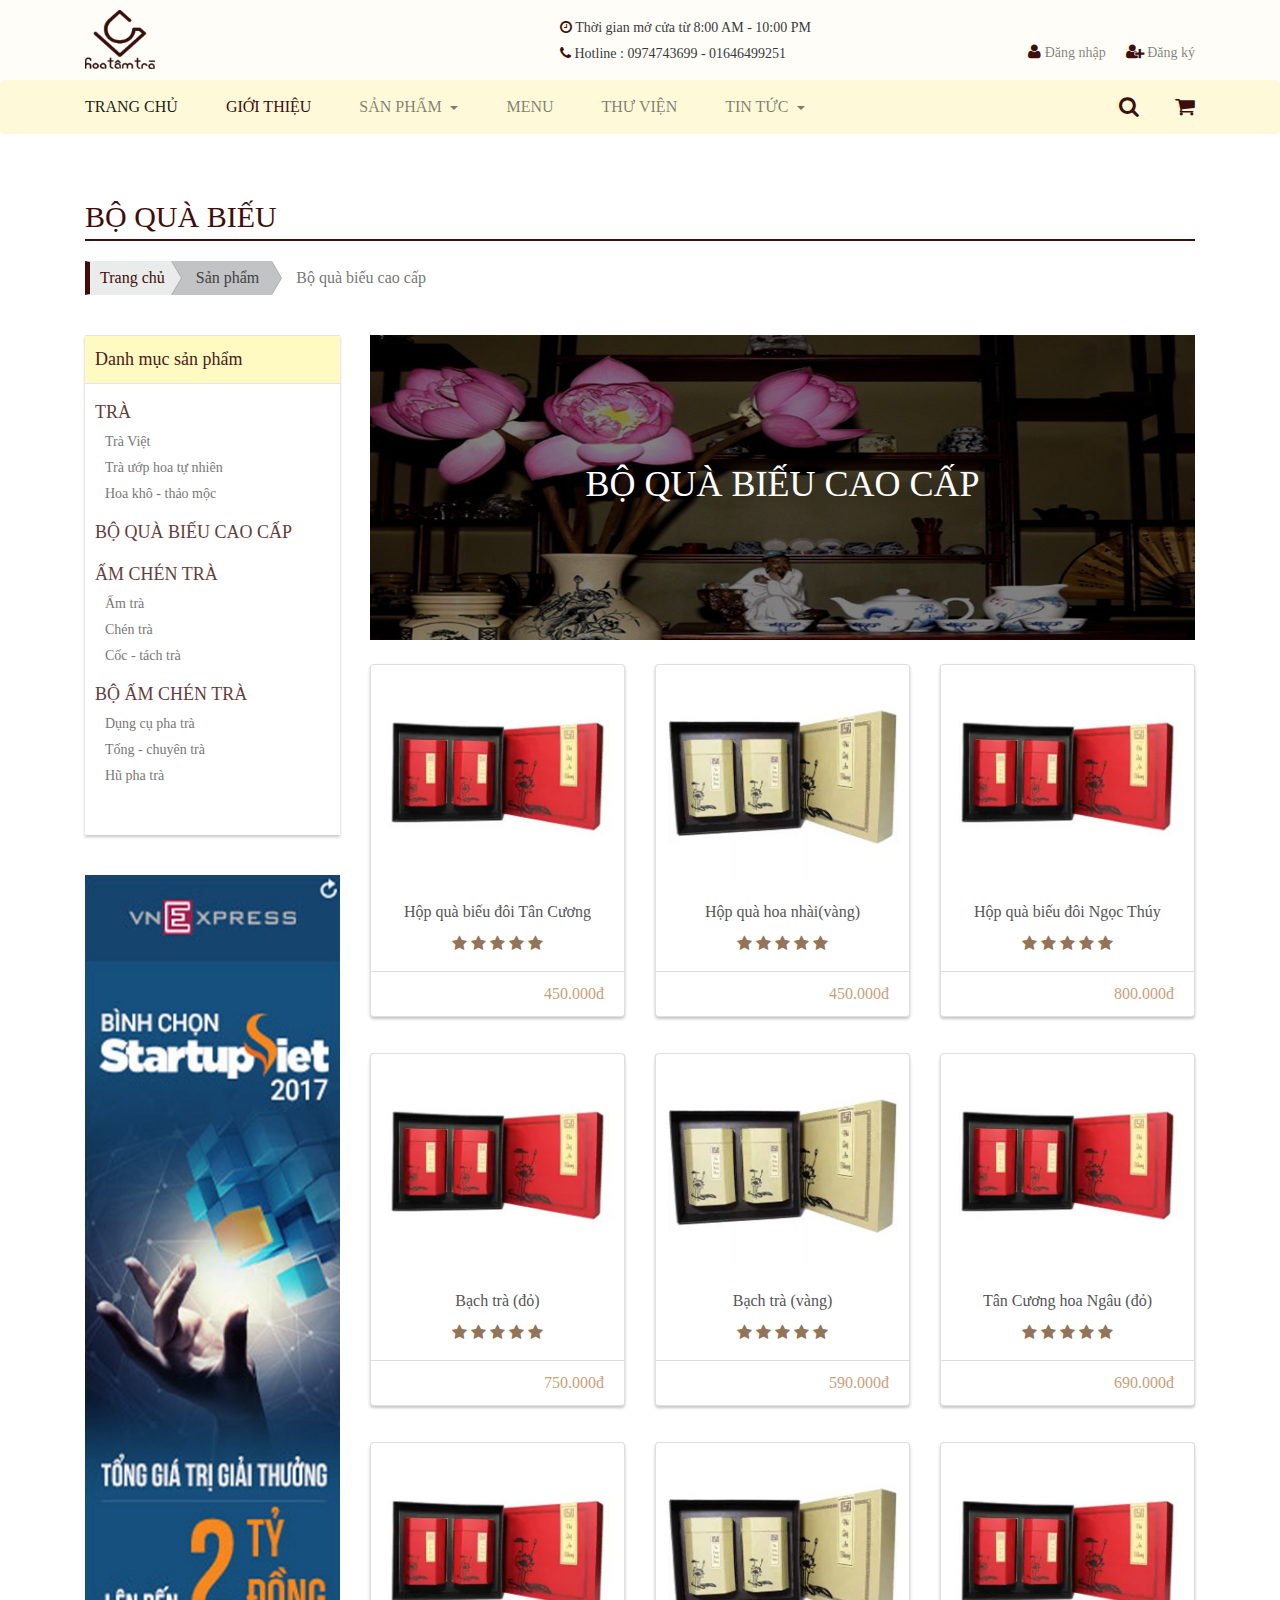
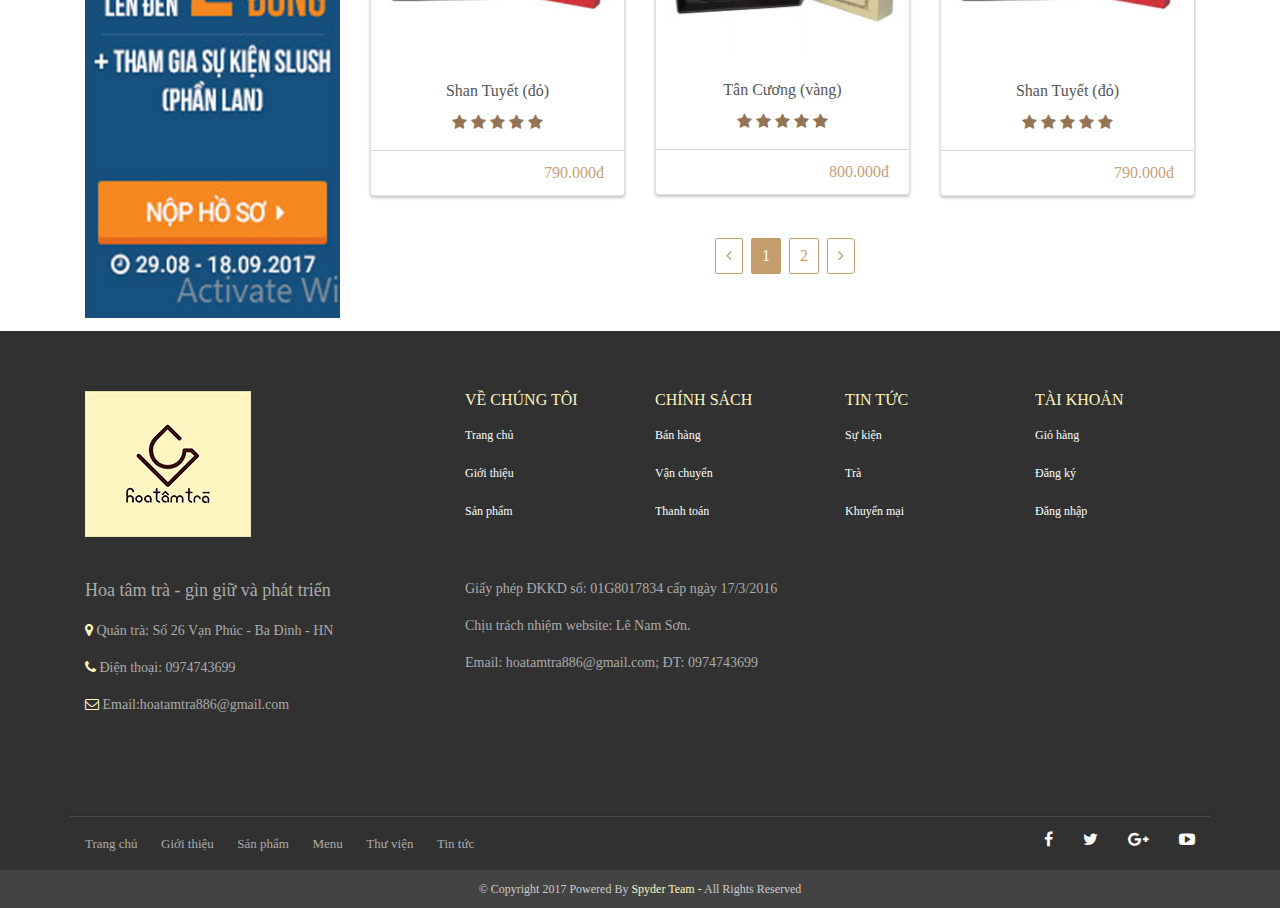
==== sanpham-quabieu.html @ 13c74caa "new" ====
<!DOCTYPE html>
	<html lang="en">
	<head>
		<title> BỘ QUÀ BIẾU CAO CẤP </title>
    <meta charset="utf-8">
    <meta name="viewport" content="width=device-width, initial-scale=1">
    <script type="text/javascript" src="vendor/bootstrap.js"></script>
    <link rel="stylesheet" href="vendor/bootstrap.css">
    <link rel="stylesheet" href="style.css">
    <link rel="stylesheet" href="css-js/sanpham.css">
    <link rel="stylesheet" href="vendor/font-awesome.css">
    <link rel="shortcut icon" href="images/logo.png">
    <link rel="stylesheet" href="css-js/breadcrumb.css">
    <script src="css-js/index.js"></script>
	</head>
	<body>

		<div class="header">
        <div class="container">
            <div class="row">
                <div class="col-lg-5 col-md-2 col-sm-4 col-xs-12">
                    <img class="logo-header" src="images/logo.png" alt="">
                </div>
                
                <div class="col-lg-4 col-md-6 col-sm-8 hidden-xs-down time-open">
                    <p class="text-icon giampt hidden-md-down1"><i class="fa fa-clock-o nau"> </i> Thời gian mở cửa từ 8:00 AM - 10:00 PM</p>
                    <p class="text-icon hidden-md-down1"><i class="fa fa-phone nau"></i> Hotline : 0974743699 - 01646499251</p>
                </div>
                <div class="col-lg-3 col-md-4 hidden-sm-down hidden-xs-down text-sm-right icon-user ">
                    <i class="fa fa-user nau"></i><span class="textdkdn mr-1"><a href="dangnhap.html"> Đăng nhập</a></span>
                    <i class="fa fa-user-plus nau "></i><span class="textdkdn"><a href="dangky.html"> Đăng ký</a></span>
                </div>
            </div>
        </div>
    </div>
    <!-- end header -->
    
    <div class="khoinavbar">
        <nav class="navbar navbar-light bg-vang">
            <div class="container">
                <div class="row">
                    <div class="col-sm-12">
                        
                        <button class="navbar-toggler hidden-md-up" type="button" data-toggle="collapse" data-target="#exCollapsingNavbar2">
                        </button>

                        <span class="icon-responsive hidden-md-up">
                        <a href="" class="mr-2"><i class="fa fa-search nau"></i></a>
                        <a href="" class="mr-2"><i class="fa fa-shopping-cart nau"></i></a>
                        <a href="dangnhap.html" class="mr-2"><i class="fa fa fa-user nau"></i></a>
                        <a href="dangky.html" class=""><i class="fa fa fa-user-plus nau"></i></a>
                        </span>

                        <div class="collapse navbar-toggleable-sm" id="exCollapsingNavbar2">
                            <ul class="nav navbar-nav">
                                <li class="nav-item active">
                                    <a class="nav-link" href="index.html">TRANG CHỦ <span class="sr-only">(current)</span></a>
                                </li>
                                <li class="nav-item ml-3">
                                    <a class="nav-link nau " href="gioithieu.html">GIỚI THIỆU</a>
                                </li>

                                <li class="noidunghtt nav-item ml-3 ">
                                    <a class="nav-link dropdown-toggle" data-toggle="dropdown" href="sanpham.html">SẢN PHẨM </a>

                                    <ul class="dropdown-menu hidden-md-up "> <!-- dropdown mobile -->
                                      <li><a href="sanpham-tra.html">Trà</a></li>
                                      <li><a href="sanpham-quabieu.html">Bộ quà biếu cao cấp</a></li>
                                      <li><a href="sanpham-amchen.html">Ấm chén trà</a></li>
                                      <li><a href="sanpham-boamchen.html">Bộ ấm chén trà</a></li>
                                    </ul>
                                

                                    <ul class="dropdown-menu-hoatamtra hidden-sm-down "> <!-- dropdown desktop -->
                                        
                                    <li><a href="sanpham-tra.html">Trà</a></li>
                                    <li><a href="sanpham-quabieu.html">Bộ quà biếu cao cấp</a></li>
                                    <li><a href="sanpham-amchen.html">Ấm chén trà</a></li>
                                    <li><a href="sanpham-boamchen.html">Bộ ấm chén trà</a></li>
                                    
                                </ul>
                                  </li>

                                <li class="nav-item ml-3">
                                    <a class="nav-link" href="menu.html">MENU</a>
                                </li>
                                <li class="nav-item ml-3">
                                    <a class="nav-link" href="thuvien.html">THƯ VIỆN</a>
                                </li>

                                <li class="noidunghtt nav-item ml-3 ">
                                    <a class="nav-link dropdown-toggle" data-toggle="dropdown" href="tintuc.html">TIN TỨC </a>

                                    <ul class="dropdown-menu hidden-md-up "> <!-- dropdown mobile -->
                                      <li><a href="tintuc-tra.html">Trà</a></li>
                                      <li><a href="tintuc-chung.html">Tin tức chung</a></li>
                                      <li><a href="tintuc-km.html">Khuyến mại</a></li>
                                      
                                    </ul>
                                

                                    <ul class="dropdown-menu-hoatamtra hidden-sm-down "> <!-- dropdown desktop -->
                                        
                                    <li><a href="tintuc-tra.html">Trà</a></li>
                                    <li><a href="tintuc-chung.html">Tin tức chung</a></li>
                                    <li><a href="tintuc-km.html">Khuyến mại</a></li>
                                    
                                    
                                </ul>
                                  </li>                               

                                <li class="icon-navbar nav-item float-sm-right hidden-sm-down">
                                    <a class="nav-link nau d-inline-block mr-1" href="#"><i class="fa fa-search fa-lg"></i></a>
                                    <a class="nav-link nau d-inline-block" href="#"><i class="fa fa-shopping-cart fa-lg"></i></a>
                                </li>
                            </ul>
                        </div>
                    </div>
                    </div>
        </div>
        </nav>      
    </div><!-- end khoinavbar -->

    <div class="tatcasanpham">
        <div class="container">
            <div class="row">

                <div class="col-sm-12">  <!-- breadcrumb -->
                    <div class="chutieude">BỘ QUÀ BIẾU</div>
                    <div class="khoibreadcrumb">
                        <div class="btn-group btn-breadcrumb">
                            <a href="index.html" class="btn btn-xam bc1">Trang chủ</a>
                            <a href="sanpham.html" class="btn btn-xamdam">Sản phẩm</a>
                            <a href="" class="btn btn-null">Bộ quà biếu cao cấp</a>
                        </div>
                    </div>
                </div> <!-- end col-sm-12 -->

                <div class="col-md-3 col-sm-12 "> <!-- sidebar trái -->

                	<div class="sidebar-sanpham">
                		<div class="motkhoiwidget">
                			<div class="tieudewidget">Danh mục sản phẩm</div>
                			<div class="tieude-danhmuc">
                				<a href="sanpham-tra.html">TRÀ</a>
                			</div>

                			<div class="khoidanhmuc">
                				<div class="danhmuc"><a href="">Trà Việt</a></div>
                				<div class="danhmuc"><a href="">Trà ướp hoa tự nhiên</a></div>
                				<div class="danhmuc"><a href="">Hoa khô - thảo mộc</a></div>
                			</div>

                			<div class="tieude-danhmuc">
                				<a href="sanpham-quabieu.html">BỘ QUÀ BIẾU CAO CẤP</a>
                			</div>

                			<div class="tieude-danhmuc">
                				<a href="sanpham-amchen.html">ẤM CHÉN TRÀ</a>
                			</div>

                			<div class="khoidanhmuc">
                				<div class="danhmuc"><a href="">Ấm trà</a></div>
                				<div class="danhmuc"><a href="">Chén trà</a></div>
                				<div class="danhmuc"><a href="">Cốc - tách trà</a></div>
                			</div>

                			<div class="tieude-danhmuc">
                				<a href="sanpham-boamchen.html">BỘ ẤM CHÉN TRÀ</a>
                			</div>

                			<div class="khoidanhmuc">
                				<div class="danhmuc"><a href="">Dụng cụ pha trà</a></div>
                				<div class="danhmuc"><a href="">Tống - chuyên trà</a></div>
                				<div class="danhmuc"><a href="">Hũ pha trà</a></div>
                			</div>


                			
                		</div>
                	</div> <!-- end sidebar-sanpham -->

                	<div class="sidebar-quangcao hidden-sm-down">

                		<img src="images/sidebar/sidebar1.jpg" alt="" class="img-fluid">
                		
                	</div> <!-- end sidebar-quangcao -->
                	
                </div> <!-- end col-3 -->




                <div class="col-md-9"> <!-- nội dung bên phải -->

                	<div class="tatca-nd">
						<div class="row">
							<div class="col-sm-12">
                	<div class="wrap-banner">
                		
                		<div class="text-banner">BỘ QUÀ BIẾU CAO CẤP</div>
                	</div>
                	</div>

                	<div class="col-lg-4 col-sm-6 text-xs-center pt-2"> <!-- một khối sản phẩm -->
                    <div class="card">
                        <div class="boanhsp">
                            <img class="card-img-top img-fluid anhsanpham" src="images/sanpham/boquabieu/1.jpg" alt="Card image cap">
                            <div class="nenden"></div>
                            <a class="linkicon" href="sanpham-tra-boquabieu.html"><i class="fa fa-search fa-lg iconmua1"></i></a>
                            <a class="linkicon" href=""><i class="fa fa-shopping-cart fa-lg iconmua2"></i></a>
                        </div>
                        <div class="card-block ">
                            <a class="link-card" href="sanpham-tra-boquabieu.html"><h4 class="card-title den555">Hộp quà biếu đôi Tân Cương</h4></a>

                            <div class="sao">
                            <i class="fa fa-star"></i>
                            <i class="fa fa-star"></i>
                            <i class="fa fa-star"></i>
                            <i class="fa fa-star"></i>
                            <i class="fa fa-star"></i>
                            </div>
                            
                        </div>
                        <div class="view-price">
                            <p class="card-text vangnau">450.000đ</p> 
                        </div>
                    </div>
                </div> <!-- end một khối sản phẩm -->

                <div class="col-lg-4 col-sm-6 text-xs-center pt-2"> <!-- một khối sản phẩm -->
                    <div class="card">
                        <div class="boanhsp">
                            <img class="card-img-top img-fluid anhsanpham" src="images/sanpham/boquabieu/2.jpg" alt="Card image cap">
                            <div class="nenden"></div>
                            <a class="linkicon" href=""><i class="fa fa-search fa-lg iconmua1"></i></a>
                            <a class="linkicon" href=""><i class="fa fa-shopping-cart fa-lg iconmua2"></i></a>
                        </div>
                        <div class="card-block ">
                            <a class="link-card" href=""><h4 class="card-title den555">Hộp quà hoa nhài(vàng)</h4></a>

                            <div class="sao">
                            <i class="fa fa-star"></i>
                            <i class="fa fa-star"></i>
                            <i class="fa fa-star"></i>
                            <i class="fa fa-star"></i>
                            <i class="fa fa-star"></i>
                            </div>
                            
                        </div>
                        <div class="view-price">
                            <p class="card-text vangnau">450.000đ</p>
                        </div>
                    </div>
                </div> <!-- end một khối sản phẩm -->

                <div class="col-lg-4 col-sm-6 text-xs-center pt-2"> <!-- một khối sản phẩm -->
                    <div class="card">
                        <div class="boanhsp">
                            <img class="card-img-top img-fluid anhsanpham" src="images/sanpham/boquabieu/1.jpg" alt="Card image cap">
                            <div class="nenden"></div>
                            <a class="linkicon" href=""><i class="fa fa-search fa-lg iconmua1"></i></a>
                            <a class="linkicon" href=""><i class="fa fa-shopping-cart fa-lg iconmua2"></i></a>
                        </div>
                        <div class="card-block ">
                            <a class="link-card" href=""><h4 class="card-title den555">Hộp quà biếu đôi Ngọc Thúy</h4></a>

                            <div class="sao">
                            <i class="fa fa-star"></i>
                            <i class="fa fa-star"></i>
                            <i class="fa fa-star"></i>
                            <i class="fa fa-star"></i>
                            <i class="fa fa-star"></i>
                            </div>
                            
                        </div>
                        <div class="view-price">
                            <p class="card-text vangnau">800.000đ</p>
                        </div>
                    </div>
                </div> <!-- end một khối sản phẩm -->

                <div class="col-lg-4 col-sm-6 text-xs-center pt-2"> <!-- một khối sản phẩm -->
                    <div class="card">
                        <div class="boanhsp">
                            <img class="card-img-top img-fluid anhsanpham" src="images/sanpham/boquabieu/1.jpg" alt="Card image cap">
                            <div class="nenden"></div>
                            <a class="linkicon" href=""><i class="fa fa-search fa-lg iconmua1"></i></a>
                            <a class="linkicon" href=""><i class="fa fa-shopping-cart fa-lg iconmua2"></i></a>
                        </div>
                        <div class="card-block ">
                            <a class="link-card" href=""><h4 class="card-title den555">Bạch trà (đỏ)</h4></a>

                            <div class="sao">
                            <i class="fa fa-star"></i>
                            <i class="fa fa-star"></i>
                            <i class="fa fa-star"></i>
                            <i class="fa fa-star"></i>
                            <i class="fa fa-star"></i>
                            </div>
                            
                        </div>
                        <div class="view-price">
                            <p class="card-text vangnau">750.000đ</p>
                        </div>
                    </div>
                </div> <!-- end một khối sản phẩm -->

                <div class="col-lg-4 col-sm-6 text-xs-center pt-2"> <!-- một khối sản phẩm -->
                    <div class="card">
                        <div class="boanhsp">
                            <img class="card-img-top img-fluid anhsanpham" src="images/sanpham/boquabieu/2.jpg" alt="Card image cap">
                            <div class="nenden"></div>
                            <a class="linkicon" href=""><i class="fa fa-search fa-lg iconmua1"></i></a>
                            <a class="linkicon" href=""><i class="fa fa-shopping-cart fa-lg iconmua2"></i></a>
                        </div>
                        <div class="card-block ">
                            <a class="link-card" href=""><h4 class="card-title den555">Bạch trà (vàng)</h4></a>

                            <div class="sao">
                            <i class="fa fa-star"></i>
                            <i class="fa fa-star"></i>
                            <i class="fa fa-star"></i>
                            <i class="fa fa-star"></i>
                            <i class="fa fa-star"></i>
                            </div>
                            
                        </div>
                        <div class="view-price">
                            <p class="card-text vangnau">590.000đ</p>
                        </div>
                    </div>
                </div> <!-- end một khối sản phẩm -->

                <div class="col-lg-4 col-sm-6 text-xs-center pt-2"> <!-- một khối sản phẩm -->
                    <div class="card">
                        <div class="boanhsp">
                            <img class="card-img-top img-fluid anhsanpham" src="images/sanpham/boquabieu/1.jpg" alt="Card image cap">
                            <div class="nenden"></div>
                            <a class="linkicon" href=""><i class="fa fa-search fa-lg iconmua1"></i></a>
                            <a class="linkicon" href=""><i class="fa fa-shopping-cart fa-lg iconmua2"></i></a>
                        </div>
                        <div class="card-block ">
                            <a class="link-card" href=""><h4 class="card-title den555">Tân Cương hoa Ngâu (đỏ)</h4></a>

                            <div class="sao">
                            <i class="fa fa-star"></i>
                            <i class="fa fa-star"></i>
                            <i class="fa fa-star"></i>
                            <i class="fa fa-star"></i>
                            <i class="fa fa-star"></i>
                            </div>
                            
                        </div>
                        <div class="view-price">
                            <p class="card-text vangnau">690.000đ</p>
                        </div>
                    </div>
                </div> <!-- end một khối sản phẩm -->

                <div class="col-lg-4 col-sm-6 text-xs-center pt-2"> <!-- một khối sản phẩm -->
                    <div class="card">
                        <div class="boanhsp">
                            <img class="card-img-top img-fluid anhsanpham" src="images/sanpham/boquabieu/1.jpg" alt="Card image cap">
                            <div class="nenden"></div>
                            <a class="linkicon" href=""><i class="fa fa-search fa-lg iconmua1"></i></a>
                            <a class="linkicon" href=""><i class="fa fa-shopping-cart fa-lg iconmua2"></i></a>
                        </div>
                        <div class="card-block ">
                            <a class="link-card" href=""><h4 class="card-title den555">Shan Tuyết (đỏ)</h4></a>

                            <div class="sao">
                            <i class="fa fa-star"></i>
                            <i class="fa fa-star"></i>
                            <i class="fa fa-star"></i>
                            <i class="fa fa-star"></i>
                            <i class="fa fa-star"></i>
                            </div>
                            
                        </div>
                        <div class="view-price">
                            <p class="card-text vangnau">790.000đ</p>
                        </div>
                    </div>
                </div> <!-- end một khối sản phẩm -->

                <div class="col-lg-4 col-sm-6 text-xs-center pt-2"> <!-- một khối sản phẩm -->
                    <div class="card">
                        <div class="boanhsp">
                            <img class="card-img-top img-fluid anhsanpham" src="images/sanpham/boquabieu/2.jpg" alt="Card image cap">
                            <div class="nenden"></div>
                            <a class="linkicon" href=""><i class="fa fa-search fa-lg iconmua1"></i></a>
                            <a class="linkicon" href=""><i class="fa fa-shopping-cart fa-lg iconmua2"></i></a>
                        </div>
                        <div class="card-block ">
                            <a class="link-card" href=""><h4 class="card-title den555">Tân Cương (vàng)</h4></a>

                            <div class="sao">
                            <i class="fa fa-star"></i>
                            <i class="fa fa-star"></i>
                            <i class="fa fa-star"></i>
                            <i class="fa fa-star"></i>
                            <i class="fa fa-star"></i>
                            </div>
                            
                        </div>
                        <div class="view-price">
                            <p class="card-text vangnau">800.000đ</p>
                        </div>
                    </div>
                </div> <!-- end một khối sản phẩm -->

                <div class="col-lg-4 col-sm-6 text-xs-center pt-2"> <!-- một khối sản phẩm -->
                    <div class="card">
                        <div class="boanhsp">
                            <img class="card-img-top img-fluid anhsanpham" src="images/sanpham/boquabieu/1.jpg" alt="Card image cap">
                            <div class="nenden"></div>
                            <a class="linkicon" href=""><i class="fa fa-search fa-lg iconmua1"></i></a>
                            <a class="linkicon" href=""><i class="fa fa-shopping-cart fa-lg iconmua2"></i></a>
                        </div>
                        <div class="card-block ">
                            <a class="link-card" href=""><h4 class="card-title den555">Shan Tuyết (đỏ)</h4></a>

                            <div class="sao">
                            <i class="fa fa-star"></i>
                            <i class="fa fa-star"></i>
                            <i class="fa fa-star"></i>
                            <i class="fa fa-star"></i>
                            <i class="fa fa-star"></i>
                            </div>
                            
                        </div>
                        <div class="view-price">
                            <p class="card-text vangnau">790.000đ</p>
                        </div>
                    </div>
                </div> <!-- end một khối sản phẩm -->

                <div class="col-sm-12 text-xs-center">                       
                        <ul class="pagination ">
                            <li class="page-item disabled-nau">
                                <a class="page-link" href="#" aria-label="Previous">
                                <span aria-hidden="true"><i class="fa fa-angle-left"></i></span>
                                <span class="sr-only">Previous</span>
                              </a>
                            </li>
                            <li class="page-item active-nau"><a class="page-link" href="">1</a></li>
                            <li class="page-item"><a class="page-link" href="">2</a></li>
                            
                            <li class="page-item">
                                <a class="page-link" href="" aria-label="Next">
                                <span aria-hidden="true"><i class="fa fa-angle-right"></i></span>

                                <span class="sr-only">Next</span>
                              </a>
                            </li>
                        </ul>
                    
                 </div> <!-- end col-sm-12 -->

                	</div>
                	</div> <!-- end tatca-nd -->
                </div> <!-- end col-9 -->


            </div>
        </div>
    </div> <!-- end tatcasanpham -->

    <div class="khoifooter">
        <div class="footer-tren">
            <div class="container">
                <div class="row">
                    <div class="col-lg-4">
                        <img src="images/logo-vang.png" alt="">
                        <p class="slogan">Hoa tâm trà - gìn giữ và phát triển</p>
                        <p><i class="fa fa-map-marker vang"> </i> Quán trà: Số 26 Vạn Phúc - Ba Đình - HN</p>
                        <p><i class="fa fa-phone vang"></i> Điện thoại: 0974743699</p>
                        <p><i class="fa fa-envelope-o vang"></i> Email:hoatamtra886@gmail.com</p>
                    </div> <!-- end col-4 -->

                    <div class="col-lg-8">
                        <div class="row">

                    <div class="col-lg-3 col-md-3 tieudevang">
                        
                                <h6 class="vang">VỀ CHÚNG TÔI</h6>
                                <a class="d-block" href="index.html">Trang chủ</a>
                                <a class="d-block" href="gioithieu.html">Giới thiệu</a>
                                <a class="d-block" href="sanpham.html">Sản phẩm</a>
                            </div>
                            <div class="col-lg-3 col-md-3 tieudevang ">
                                <h6 class="vang">CHÍNH SÁCH </h6>
                                <a class="d-block" href="">Bán hàng</a>
                                <a class="d-block" href="">Vận chuyển</a>
                                <a class="d-block" href="">Thanh toán</a>
                            </div>

                            <div class="col-lg-3 col-md-3 tieudevang">
                        
                                <h6 class="vang">TIN TỨC</h6>
                                <a class="d-block" href="tintuc-chung.html">Sự kiện</a>
                                <a class="d-block" href="tintuc-tra.html">Trà</a>
                                <a class="d-block" href="tintuc-km.html">Khuyến mại</a>
                            </div>

                            <div class="col-lg-3 col-md-3 tieudevang">
                                <h6 class="vang">TÀI KHOẢN</h6>
                                <a class="d-block" href="">Giỏ hàng</a>
                                <a class="d-block" href="dangky.html">Đăng ký</a>
                                <a class="d-block" href="dangnhap.html">Đăng nhập</a>
                            </div>

                            <div class="col-lg-6 col-md-6 pt-3 ">
                                <p>Giấy phép ĐKKD số: 01G8017834 cấp ngày 17/3/2016 </p>
                                <p>Chịu trách nhiệm website: Lê Nam Sơn.</p>
                                <p>Email: hoatamtra886@gmail.com; ĐT: 0974743699</p>
                            </div>

                            <div class="col-lg-1 col-md-1"></div>
                            <div class="col-lg-5 col-md-5 pt-3 pb-1 ">
                                <iframe src="https://www.facebook.com/plugins/page.php?href=https%3A%2F%2Fwww.facebook.com%2Fhoatamtra&tabs=timeline&width=300&height=220&small_header=false&adapt_container_width=true&hide_cover=false&show_facepile=true&appId" width="300" height="215" style="border:none;overflow:hidden" scrolling="no" frameborder="0" allowTransparency="true"></iframe>
                            </div>
                            
                        </div>
                    </div> <!-- end col-8 -->
                                         
                           
                    <div class="col-lg-12">
                        <div class="row">
                            <hr class="hrtrang">
                        </div>
                    </div>
                    <div class="khoiduoi col-lg-12">
                        <div class="row">
                            <div class="col-lg-7 col-md-8">
                                <ul>
                                    <li>
                                        <a href="index.html">Trang chủ</a>
                                        <a href="gioithieu.html">Giới thiệu</a>
                                        <a href="sanpham.html">Sản phẩm</a>
                                        <a href="menu.html">Menu</a>
                                        <a href="thuvien.html">Thư viện</a>
                                        <a href="tintuc.html">Tin tức</a>
                                    </li>
                                </ul>
                            </div>
                            <div class="col-lg-5 col-md-4 pb-1 ">
                                <a href=""><i class="fa fa-youtube-play fa-lg "></i></a>
                                <a href=""><i class="fa fa-google-plus fa-lg"></i></a>
                                <a href=""><i class="fa fa-twitter fa-lg"></i></a>
                                <a href="https://www.facebook.com/hoatamtra/"><i class="fa fa-facebook fa-lg"></i></a>
                            </div>
                        </div>
                    </div>
                </div>
            </div>
            <!-- end container -->
        </div>
        <!-- end footer-tren -->
        <div class="footer-duoi text-xs-center">
            <div class="container">
                <div class="row">
                    <div class="col-lg-12">
                        <div class="banquyen">© Copyright 2017 Powered By <span style="color: #fef5c0;">Spyder Team -</span> All Rights Reserved </div>
                    </div>
                </div>
            </div>
        </div> <!-- end footer-duoi -->
    </div> <!-- end khoifooter -->
		
	</body>
	</html>
---- style.css ----
*{
	margin: 0; padding: 0;
	box-sizing: border-box;
} 

body{
	width:100% ;
	height:100% ;
	font-family: tahoma;
}

html{
	width: 100%;
	height: 100%;
}


/*---màu sắc chủ đạo---*/
.nau{
	color: #3d0e0a !important;
}

.naunhat{
	color: #643e3b !important;
}

.vangnau{
	color: #c7a17a !important;
}

.den333{
	color: #333333 !important;
}
.den9c{
	color: #9c9c9c !important;
}

.den555{
	color: #555555 !important;
}

.vang{
	color: #fef5c0;
}
.vangnhat{
	color: #fcf8e6;
}

.trangdf8{
	color: #fffdf8;
}

.trangfc{
	color: #fbfcfc;
}

.xamf3{
	color: #f3f2ed;
}

/*------------------------*/

/*css cho navbar*/
.bg-vang{
	background-color: rgba(254, 245, 192, 0.6);
}

.navbar{
	padding: 0;
}


.nav-link:hover{
	color: #3d0e0a !important;
}

.nav-item{
	
	padding-top: 0.5rem;
	padding-bottom: 0.5rem;
}

.dropdown-menu-hoatamtra{
	padding-left: 10px;
	padding-right: 10px;
	padding-top: 10px;
	left: -10px;
	margin-top: 7px;
	position: absolute;
	float: left;
	min-width: 10rem;
	list-style-type: none;
	background: white;
	z-index: 1000;
	visibility: hidden;
	border-radius: 0.25rem;
	background-clip: padding-box;
    border: 1px solid rgba(0, 0, 0, .15);
    
}

.dropdown-menu{
	padding: 0;

}



.dropdown-menu a{
	
	color: #c7a17a;
	padding-left: 20px;
	padding-bottom: 10px;
	padding-top: 10px;
	border-bottom: 1px solid #e5e5e5;
	display: block;
	font-size: 14px;

}

.dropdown-menu-hoatamtra a{
	text-decoration: none;
	color: #c7a17a;
	padding-bottom: 15px;
	display: block;
	font-size: 14px;
	
}


.dropdown-menu-hoatamtra a:hover{
	color: #3d0e0a;
	
}

.dropdown{
	position: absolute;
	top: 0;
	left: 0;
}

.noidunghtt{
	position: relative;
	
}

.noidunghtt:hover .dropdown-menu-hoatamtra{
	visibility: visible;
}

.icon-responsive{
	
	float: right;
}

.icon-responsive a{
	display: inline-block;
	padding-top: 8px;
}



/*css cho header*/
.header{
	height: 80px;
	background-color: #fffdf8;
}


.logo-header{
	padding-top: 10px;
	max-width: 70px;
	height: auto;
}

.time-open{
	padding-top: 17px;
}

.thempt{
	padding-top: 10px;
}


.giampt{
	padding-bottom: 5px;
}

.icon-user{
	padding-top: 40px;
}
.text-icon{
	font-family: tahoma;
	margin: 0;
	font-size: 14px;
}

.textdkdn{
	font-size: 14px;
	color: rgba(0, 0, 0, .5);
}


.textdkdn a{
	color: rgba(0, 0, 0, .5);
}

.textdkdn a:hover{
	color: #3d0e0a;
	text-decoration: none;
}

/*css cho khoibanner*/
.khoibanner{
	width: 100%;
	
}

.anhbanner{
	width: 100%;
	height: 100%;
}

.banner-text{
	bottom: 17%;
	width: 100%;
	right: 0;
	left: 0;
	padding-bottom: 0;
}

.htt-text{
	width: 480px;
	height: auto;
}

/*css cho khoigioithieu*/
.khoigioithieu{
	width: 100%;
	height: auto;
	background-color: #fdfaed;
	padding-top: 70px;
	padding-bottom: 70px;

}

.text-intro{
	font-weight: bold;
	font-size: 30px;
	color: #3d0e0a;
}

.text-intro2{
	font-size: 12px;
	color: #9c9c9c;
}

.hrnau{
	border-bottom: 1px solid #3d0e0a;
	width: 70px;
	text-align: center;
	display: inline-block;
	margin-top: 0;
}



/*css cho khoisanpham*/

.khoisanpham{
	padding-top: 70px;
	padding-bottom: 70px;
	background-color: #fffdf8;
}

.anhsanpham{
	transition: 0.4s;
}

.boanhsp{
	max-width: 100%;
	height: auto;
	position: relative;	
	overflow: hidden;
	margin: 10px;
	
}

.nenden{
	background: rgba(0,0,0,0.2);
	padding: 10px;
	position: absolute;
	width: 100%;
	height: 100%;
	top: 0;
	left: 0;
	z-index: 1;
	opacity: 0;
	transition: 0.4s;
}


.iconmua1{
	
	position: absolute;
	top: 50%;
	left: 20%;
	color: white;
	transform: translateX(-50%);
	z-index: 2;
	opacity: 0;
	transition: 0.4s;

}

.iconmua2{
	
	position: absolute;
	top: 50%;
	left: 80%;
	color: white;
	transform: translateX(-50%);
	z-index: 2;
	opacity: 0;
	transition: 0.4s;
}

.boanhsp:hover .anhsanpham{
	transform: scale(1.2);
}

.boanhsp:hover .nenden{
	opacity: 1;
}

.boanhsp:hover .iconmua1{
	opacity: 1;
	left: 40%;
	
}

.linkicon:hover .iconmua1{
	color: #c7a17a;
}

.linkicon:hover .iconmua2{
	color: #c7a17a;
}


.boanhsp:hover .iconmua2{
	opacity: 1;
	left: 60%;
}


.card-title{
	font-size: 16px;
	line-height: 25px;
	margin-bottom: 0.5rem;

}

.sao{
	color: #947456;
}

.link-card:hover{
	text-decoration: none;
}

.view-price{
	padding-right: 1.25rem;
	border-top: 1px solid #ddd;
	padding-top: 10px;
	padding-bottom: 10px;
}

.card-text{
	text-align: right;
}

.card-block{
	height: 82px;
	padding: 10px;
}

.card{
	box-shadow: 0px 2px 3px rgba(0,0,0,0.12), 0px 2px 3px rgba(0,0,0,0.12);
	position: relative;
}


.nutnau {
    color: #fff;
    background-color: #73514e;
    border-color: #73514e;
    
}

.nutnau:hover {
    color: #fff;
    background-color: #643e3b;
    border-color: #643e3b;
    
}

.nutnau:focus {
     
}
.nutnau:active {
    color: #fff;
    background-color: #502622 !important;
    border-color: #502622 ;
    
}

/*css cho khoimenu*/
.khoimenu{
	max-width: 100%;
	height: auto;
	background: url(images/bg-menu.jpg) no-repeat;
	background-size: cover;
	color: #ffffff;

}

.text-intro-trang{
	font-weight: bold;
	font-size: 30px;
	color: #ffffff;
	padding-top: 70px;
}

.hrvang{
	border-bottom: 1px solid #fef5c0;
	width: 70px;
	text-align: center;
	display: inline-block;
	margin-top: 0;
}

.anhtraviet{
	float: left;
	max-width: 100%;
	height: auto;
	border-radius: 2px;
	padding-right: 10px;
}

.hrxam{
	border-bottom:1px solid rgba(255,255,255,.5);
	width: 98%;
	display: table-cell;

}

.menutitle{
	display: table-cell;
	font-size: 18px;
	width: 1%;
	white-space: nowrap;
	
	
}

.menusub{
	font-size: 14px;
	display: inline-block;
	color: #9c9c9c;
}

.menuprice{
	display: table-cell;
	font-weight: bold;
	font-size: 20px;
	width: 1%;
	white-space: nowrap;
	color: #fef5c0;
}

.pt-xemmenu{
	padding-top: 90px;
	padding-bottom: 70px;
}

.pb-50{
	padding-bottom: 50px;
}

/*css cho khoithuvien*/
.khoithuvien{
	background-color: #fdfaed;
	padding-top: 70px;
	padding-bottom: 70px;
}



.no-pad{
padding-right: 0;
padding-left: 0;
}

/*css cho khoitintuc*/

.khoitintuc{
	padding-top: 70px;
	padding-bottom: 70px;
	background-color: #fffdf8;
}

.tieudetin{
	color: #333;
	transition: 0.4s;
	
}

.tieudetin:hover{
	text-decoration: none;
	color: #73514e;
}
.tacgia{
	font-size: 14px;
	color: #643e3b;
	font-style: italic;
}

.noidung{
	color: #666;
	font-size: 13px;
}

.docthem{
	font-weight: bold;
	color: #73514e;
	font-size: 14px;
}

.docthem:hover{
	text-decoration: none;
	color: #3d0e0a;
}

/*css cho khoifooter*/
.footer-tren{
	background-color: #313131;
	color: #acacac;
	font-size: 14px;
	padding-top: 60px;
}

.footer-tren a{
	
	color: #fff;
	font-size: 12px;
	padding-bottom:  10px;
	padding-top: 10px;
}

.slogan{
	font-size: 18px;
	padding-top: 40px;
}


.khoiduoi ul{
	list-style-type: none;
}

.khoiduoi li a{
	padding-right: 20px;
	font-size: 13px;
	color: #acacac;
}

.khoiduoi li a:hover{
	color: #73514e;
	text-decoration: none;
}

.khoiduoi i{
	float: right;
	margin-left: 30px;
	transition: 0.3s;

}

.khoiduoi i:hover{
	color: #73514e;
}

.hrtrang{
	border-bottom: 1px solid #494949;
	width: 100%;
	text-align: center;
	display: inline-block;
	margin-top: 0;

}





.iconsocial{
	width: 33px;
	height: 33px;
	float: right;
	margin-left: 30px;
	
}

.footer-duoi{
	background-color: #434343;
	padding: 10px;
}

.banquyen{
	color: #cccccc;
	font-size: 12px;
}

/*----------------------------------*/ 
/*css cho các phần chung của trang web*/


/*css cho khối breadcrumb*/

.btn-xam{
	color: #3d0e0a;
	background-color: #eaebeb;
	
}

.btn-xam:hover{
	color: #c7a17a;
}

.btn-xamdam:hover{
	color: #fcf8e6;
}

.btn-breadcrumb .btn.btn-xam:not(:last-child):after {
  border-left: 10px solid #eaebeb;
}
.btn-breadcrumb .btn.btn-xam:not(:last-child):before {
  /*border-left: 10px solid #46b8da;*/
}
.btn-breadcrumb .btn.btn-xam:hover:not(:last-child):after {
  border-left: 10px solid #eaebeb;
}
.btn-breadcrumb .btn.btn-xam:hover:not(:last-child):before {
  /*border-left: 10px solid #269abc;*/
}

.btn-xamdam{
	color: #414141;
	background-color: #c1c3c4;
	
}

.btn-breadcrumb .btn.btn-xamdam:not(:last-child):after {
  border-left: 10px solid #c1c3c4;
}
.btn-breadcrumb .btn.btn-xamdam:not(:last-child):before {
  /*border-left: 10px solid #46b8da;*/
}
.btn-breadcrumb .btn.btn-xamdam:hover:not(:last-child):after {
  border-left: 10px solid #c1c3c4;
}
.btn-breadcrumb .btn.btn-xamdam:hover:not(:last-child):before {
  /*border-left: 10px solid #269abc;*/
}


.btn-null{
	color: #777;
}

.btn-null:hover{
	color: #3d0e0a;
}

.chutieude{
	font-size: 30px;
	color: #3d0e0a;
	border-bottom: 2px solid #3d0e0a;
	padding-top: 60px;
}

.khoibreadcrumb{
	padding-top: 20px;
	padding-bottom: 40px;
}

.bc1{
	border-left: 5px solid #3d0e0a !important;
	border-radius: 0px;
}


/*css cho khối pagination*/

.pagination{
	margin-top: 30px;
	margin-bottom: 50px;
}

.page-item{
	display: inline-block;
	padding-left: 5px;
}

.page-link{
	border: 1px solid #c59c6c;
	color: #c69c6d;
	padding: 5px 10px;
	border-radius: 2px;
}

.page-item:first-child .page-link {
    margin-left: 0;
    border-bottom-left-radius: 0;
    border-top-left-radius: 0;
    border-radius: 2px;
}


.page-item.disabled-nau .page-link,
.page-item.disabled-nau .page-link:focus,
.page-item.disabled-nau .page-link:hover {
	pointer-events: none;
    cursor: not-allowed;

}

.page-item.active-nau .page-link,
.page-item.active-nau .page-link:hover {
    z-index: 2;
    color: #fff;
    cursor: default;
    background-color: #c59c6c;
    border-color: #c59c6c;
}


.page-link:hover {
    color: white;
    background-color: #c59c6c;
    border-color: #c59c6c;
    text-decoration: none;
}



.page-link:focus{
	background-color: white;
	color: #c59c6c;
	border-color: #c59c6c;
}

/*--------------------------*/

/*css cho giao diện responsive*/




@media(max-width: 576px){      /*xs*/
	.logo-header{
		display: block;
		margin: auto;

	}

	.htt-text{
		position: relative !important;
		top: 25px !important;
	}

	.thtv{
		visibility:visible !important; 
		font-size: 14px;
	}

	.menutitle{
		font-size: 16px !important;
	}

	.menuprice{
		font-size: 18px !important;
	}

	.menusub{
		font-size: 12px !important;
	}

	.fb-wrap{
		margin-bottom: 1rem;
	}

	.submenu li{
		margin-right: 20px !important;
	}
	
	.submenu li a{
		font-size: 12px !important;
	}
	
	.tlq{
		padding-bottom: 20px;
		padding-top: 20px;
		border-bottom: 1px solid #e5e5e5;
		max-width: 360px;
		margin:auto;
	}

	.textbanner-duoi{
		top: 25% !important;
	}

	.textbanner-duoi h1{
		font-size: 2rem;
	}


}

@media (max-width: 767px){     /*sm*/
	.text-icon{
		font-size: 12px;
	}

	.textdkdn{
		font-size: 11px;
	}

	.icon-user{
		font-size: 12px;
	}

	.thtv{
		visibility: hidden;
	}

	.banner-text{
		font-size: 13px !important;
	}

	.htt-text{
		position: relative;
		top: 50px;
	}

	.khoiduoi i{
		float: left;
		margin-left: 0;
		margin-right: 30px;
	}

	.icon-responsive{
		visibility: visible;
	}

	.nav-item{
		margin-left: 0 !important;
	}

	.menuprice{
		display: block;
	}

	.mottin{
		max-width: 360px;
		padding-top: 30px;
		padding-bottom: 30px;
		border-bottom: 1px solid #e5e5e5;
		margin: auto;
	}

	.fb-wrap{
		position: unset !important;
		display: inline-block;
		margin-right: 2rem;
		
	}

	.gg-fb{
		position: unset !important;
	}

	.gg-wrap{
		position: unset !important;
		display: inline-block;
	}

	.menutitle{
		font-size: 20px;
	}

	.menuprice{
		font-size: 22px;
	}

	.menusub{
		font-size: 16px;
	}

	.motkhoiwidget{
		max-width: 100% !important;
	}


}

@media (max-width: 992px) {     /*md*/
	

	.nav-link{
		font-size: 12px;
	}

	.htt-text{
		width: 50%;
	}

	.thtv{
		padding-top: 2rem !important;
		padding-bottom: 2rem !important;
	}

	.banner-text{
		font-size: 15px;
	}

	.tieudevang{
		padding-top: 40px;
	}


	.tieudewidget{
		font-size: 14px !important;
	}

	.tieude-danhmuc a{
		font-size: 12px;
	}

}
---- css-js/sanpham.css ----
/*css cho sidebar bên trái*/

.motkhoiwidget{
	max-width: 360px;
	height: 500px;
	box-shadow: 0px 2px 3px rgba(0,0,0,0.12), 0px 2px 3px rgba(0,0,0,0.12);
	margin-bottom: 40px;

}

.tieudewidget{
	color: #4c2016;
	font-size: 18px;
	border-bottom: 1px solid #e4e5e6;
	border-top: 1px solid #e4e5e6;
	background-color: #fffac2;
	padding: 10px;
}

.tieude-danhmuc{
	padding-top: 15px;
	padding-left: 10px;
	font-size: 18px;
	
}

.tieude-danhmuc a{
	color: #643e3b;
	text-decoration: none;
}

.tieude-danhmuc a:hover{
	color: #3d0e0a;
}

.danhmuc{
	font-size: 14px;
	padding-left: 20px;
	padding-top: 5px;
}

.danhmuc a{
	color: #777;
	text-decoration: none;
}

.danhmuc a:hover{
	color: #643e3b;
}



/*css cho nội dung bên phải*/

.wrap-banner{
	position: relative;
	width: 100%;
	height: 305px;
	background: url(../images/sanpham/trang-sanpham/tatcasp/banner-tren.jpg);
}

.anh-banner{
	position: absolute;
}

.text-banner{
	position: absolute;
	width: 100%;
	top: 40%;	
	font-size: 36px;
	color: white;
	z-index: 2;
	text-align: center;
}


/*css cho khối trà ngọc thúy*/

.count-box{
	width: 70px;
	height: 50px;
	border: 2px solid gray;
	position: relative;
	display: inline-block;
	float: left;
	margin-right: 30px;
}

.number{
	position: absolute;
	top: 8px;
	left: 12px;
	font-size:20px;
}

.tren{
	position: absolute;
	right: 7px;
	top: 7px;
}

.duoi{
	position: absolute;
	right: 7px;
	bottom: 7px;
}

.addcart{
	display: inline-block;
	padding: 14px 10px;
	

}

.nau16{
	color: #3d0e0a;
}

.xam14{
	font-size: 14px;
}

.tieudehr{
	font-size: 26px;
	border-bottom: 1px solid gray;
	padding-bottom: 10px;
	margin-bottom: 30px;
}
---- css-js/breadcrumb.css ----
/** The Magic **/
btn-breadcrumb>.btn.disabled {
    opacity: 1 !important;
    color: #999;
}

.btn-breadcrumb .btn:not(:last-child):after {
  content: " ";
  display: block;
  width: 0;
  height: 0;
  border-top: 17px solid transparent;
  border-bottom: 17px solid transparent;
  border-left: 10px solid white;
  position: absolute;
  top: 50%;
  margin-top: -17px;
  left: 100%;
  z-index: 3;
}
.btn-breadcrumb .btn:not(:last-child):before {
  content: " ";
  display: block;
  width: 0;
  height: 0;
  border-top: 17px solid transparent;
  border-bottom: 17px solid transparent;
  border-left: 10px solid rgb(173, 173, 173);
  position: absolute;
  top: 50%;
  margin-top: -17px;
  margin-left: 1px;
  left: 100%;
  z-index: 3;
}

/** The Spacing **/
.btn-breadcrumb .btn {
  padding:6px 12px 6px 24px;
}
.btn-breadcrumb .btn:first-child {
  padding:6px 6px 6px 10px;
}
.btn-breadcrumb .btn:last-child {
  padding:6px 18px 6px 24px;
}

/** Default button **/
.btn-breadcrumb .btn.btn-default:not(:last-child):after {
  border-left: 10px solid #fff;
}
.btn-breadcrumb .btn.btn-default:not(:last-child):before {
  border-left: 10px solid #ccc;
}
.btn-breadcrumb .btn.btn-default:hover:not(:last-child):after {
  border-left: 10px solid #ebebeb;
}
.btn-breadcrumb .btn.btn-default:hover:not(:last-child):before {
  border-left: 10px solid #adadad;
}

/** Primary button **/
.btn-breadcrumb .btn.btn-primary:not(:last-child):after {
  border-left: 10px solid #428bca;
}
.btn-breadcrumb .btn.btn-primary:not(:last-child):before {
  border-left: 10px solid #357ebd;
}
.btn-breadcrumb .btn.btn-primary:hover:not(:last-child):after {
  border-left: 10px solid #3276b1;
}
.btn-breadcrumb .btn.btn-primary:hover:not(:last-child):before {
  border-left: 10px solid #285e8e;
}

/** Success button **/
.btn-breadcrumb .btn.btn-success:not(:last-child):after {
  border-left: 10px solid #5cb85c;
}
.btn-breadcrumb .btn.btn-success:not(:last-child):before {
  border-left: 10px solid #4cae4c;
}
.btn-breadcrumb .btn.btn-success:hover:not(:last-child):after {
  border-left: 10px solid #47a447;
}
.btn-breadcrumb .btn.btn-success:hover:not(:last-child):before {
  border-left: 10px solid #398439;
}

/** Danger button **/
.btn-breadcrumb .btn.btn-danger:not(:last-child):after {
  border-left: 10px solid #d9534f;
}
.btn-breadcrumb .btn.btn-danger:not(:last-child):before {
  border-left: 10px solid #d43f3a;
}
.btn-breadcrumb .btn.btn-danger:hover:not(:last-child):after {
  border-left: 10px solid #d2322d;
}
.btn-breadcrumb .btn.btn-danger:hover:not(:last-child):before {
  border-left: 10px solid #ac2925;
}

/** Warning button **/
.btn-breadcrumb .btn.btn-warning:not(:last-child):after {
  border-left: 10px solid #f0ad4e;
}
.btn-breadcrumb .btn.btn-warning:not(:last-child):before {
  border-left: 10px solid #eea236;
}
.btn-breadcrumb .btn.btn-warning:hover:not(:last-child):after {
  border-left: 10px solid #ed9c28;
}
.btn-breadcrumb .btn.btn-warning:hover:not(:last-child):before {
  border-left: 10px solid #d58512;
}

/** Info button **/
.btn-breadcrumb .btn.btn-info:not(:last-child):after {
  border-left: 10px solid #5bc0de;
}
.btn-breadcrumb .btn.btn-info:not(:last-child):before {
  border-left: 10px solid #46b8da;
}
.btn-breadcrumb .btn.btn-info:hover:not(:last-child):after {
  border-left: 10px solid #39b3d7;
}
.btn-breadcrumb .btn.btn-info:hover:not(:last-child):before {
  border-left: 10px solid #269abc;
}
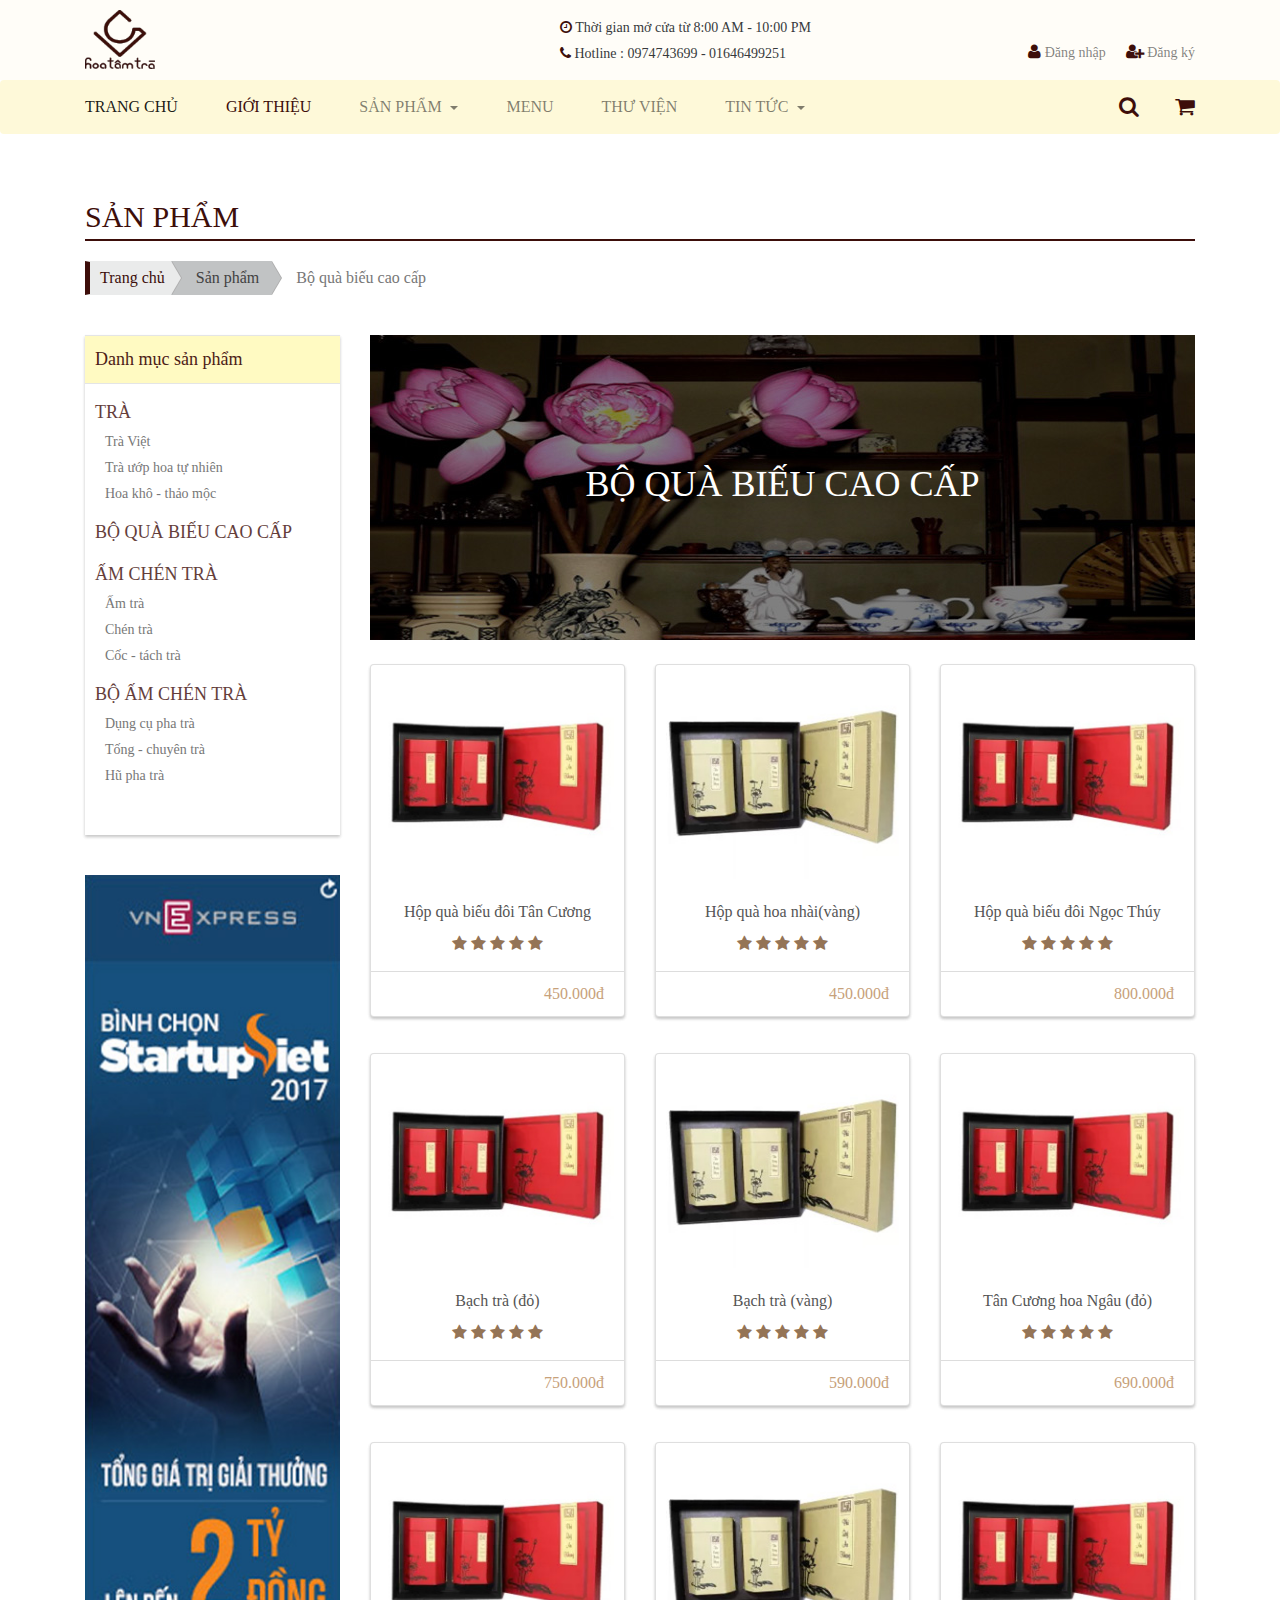
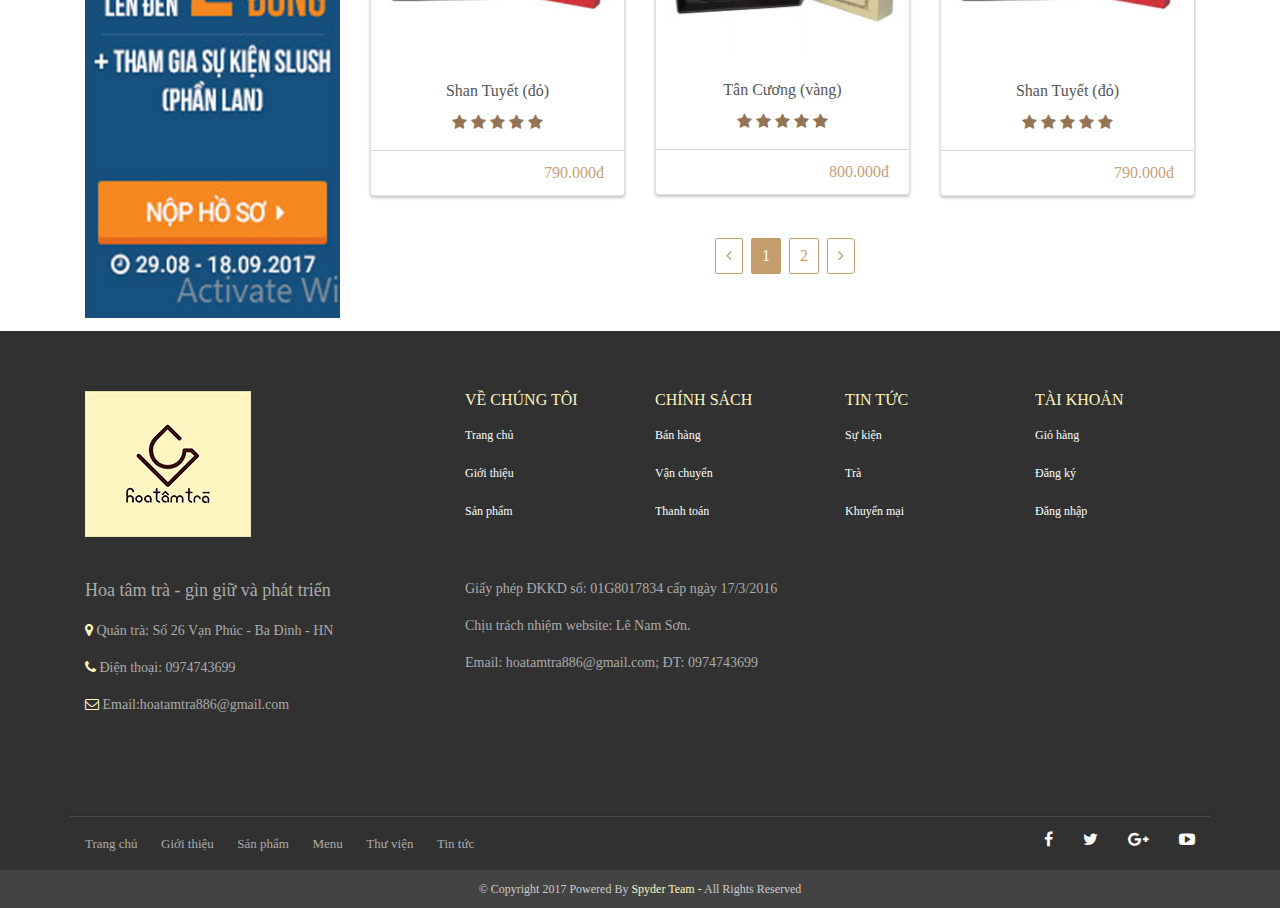
==== commit 44a3469b: "update" ====
--- a/sanpham-quabieu.html
+++ b/sanpham-quabieu.html
@@ -126,7 +126,7 @@
             <div class="row">
 
                 <div class="col-sm-12">  <!-- breadcrumb -->
-                    <div class="chutieude">BỘ QUÀ BIẾU</div>
+                    <div class="chutieude">SẢN PHẨM</div>
                     <div class="khoibreadcrumb">
                         <div class="btn-group btn-breadcrumb">
                             <a href="index.html" class="btn btn-xam bc1">Trang chủ</a>
--- a/style.css
+++ b/style.css
@@ -229,6 +229,11 @@
 	padding-bottom: 0;
 }
 
+.banner-text2{
+	top:30%;
+	
+}
+
 .htt-text{
 	width: 480px;
 	height: auto;
@@ -824,6 +829,19 @@
 		font-size: 2rem;
 	}
 
+	.khampha{
+		font-size: 1.25rem !important;
+	}
+
+	.xemngay{
+		font-size: 0.8rem;
+		padding-top: 0 !important;
+	}
+
+	.banner-text2{
+		top: 14% !important;
+	}
+
 
 }
 
@@ -947,4 +965,12 @@
 		font-size: 12px;
 	}
 
+	.khampha{
+		font-size: 2rem;
+	}
+
+	.banner-text2{
+		top: 25%;
+	}
+
 }